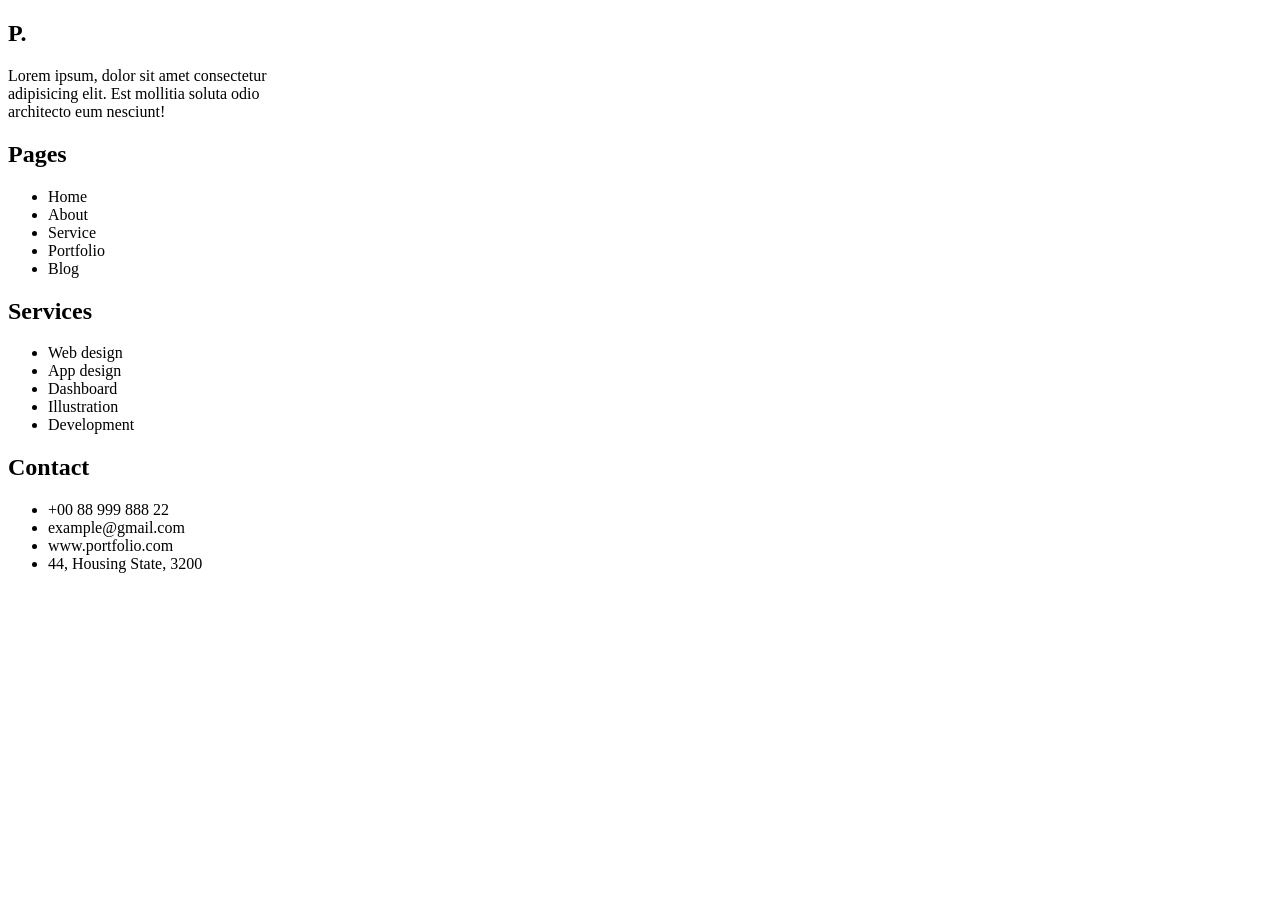
==== uybishi 1dars/index.html @ 44082af0 "nimadir" ====
<!DOCTYPE html>
<html lang="en">

<head>
    <meta charset="UTF-8">
    <meta name="viewport" content="width=device-width, initial-scale=1.0">
    <title>Document</title>
    <link rel="stylesheet" href="/css/main.css">
</head>

<body>
    <footer class="foot">
        <div class="container div1">

            <div class="footer-logo">
                <h2> P.</h2>
                <p>
                    Lorem ipsum, dolor sit amet consectetur<br>
                    adipisicing elit. Est mollitia soluta odio<br>
                    architecto eum nesciunt!
                </p>
            </div>

            <div class="footer-box">
                <h2>Pages</h2>
                <ul>
                    <li>Home</li>
                    <li>About</li>
                    <li>Service</li>
                    <li>Portfolio</li>
                    <li>Blog</li>
                </ul>
            </div>

            <div class="footer-box">
                <h2>Services</h2>
                <ul>
                    <li>Web design</li>
                    <li>App design</li>
                    <li>Dashboard</li>
                    <li>Illustration</li>
                    <li>Development</li>
                </ul>
            </div>

            <div class="footer-box">
                <h2>Contact</h2>
                <ul>
                    <li>+00 88 999 888 22</li>
                    <li>example@gmail.com</li>
                    <li>www.portfolio.com</li>
                    <li>44, Housing State, 3200</li>
                </ul>
            </div>

        </div>
    </footer>
</body>

</html>
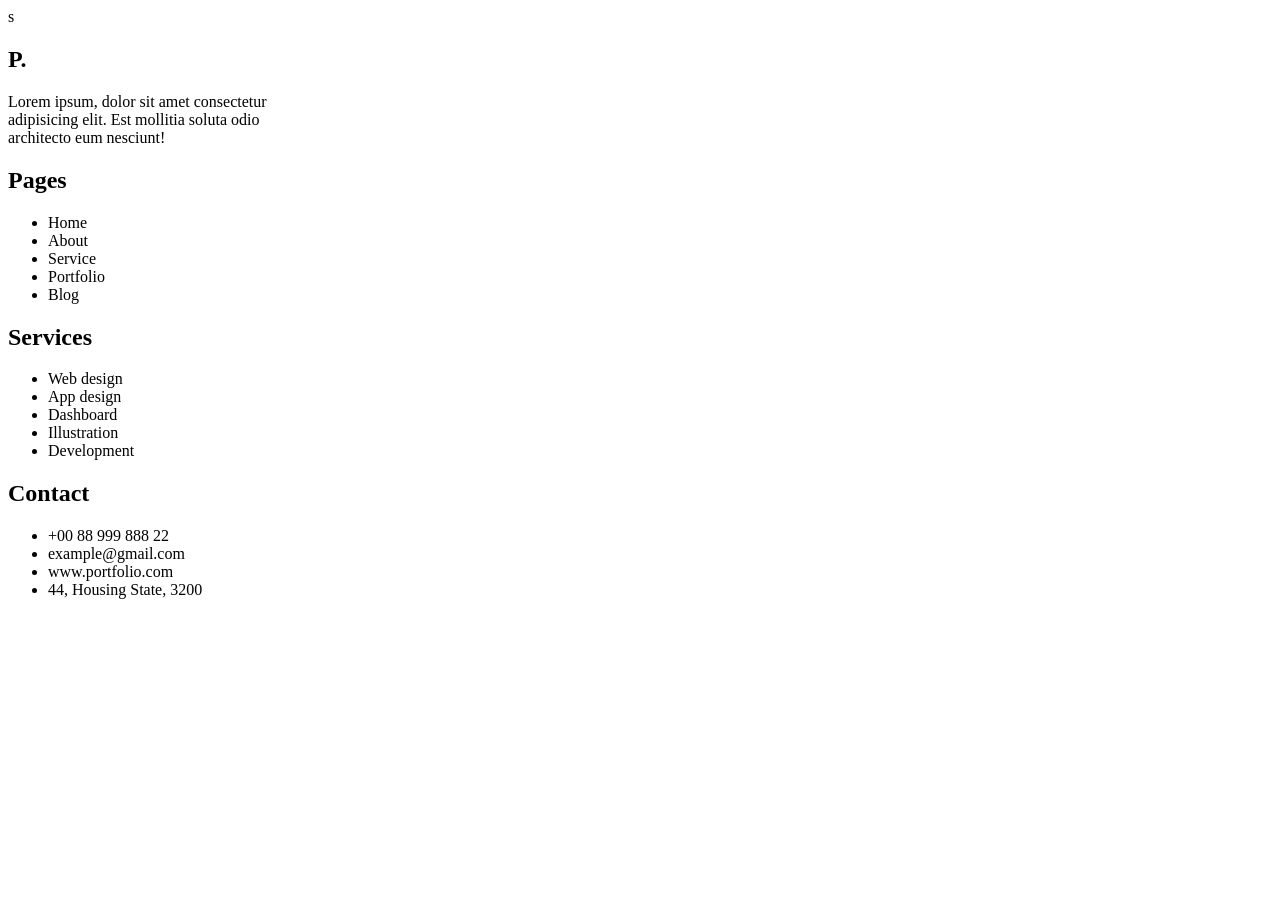
==== commit 4af7f9d3: "nimadir" ====
--- a/uybishi 1dars/index.html
+++ b/uybishi 1dars/index.html
@@ -1,4 +1,4 @@
-<!DOCTYPE html>
+s<!DOCTYPE html>
 <html lang="en">
 
 <head>
